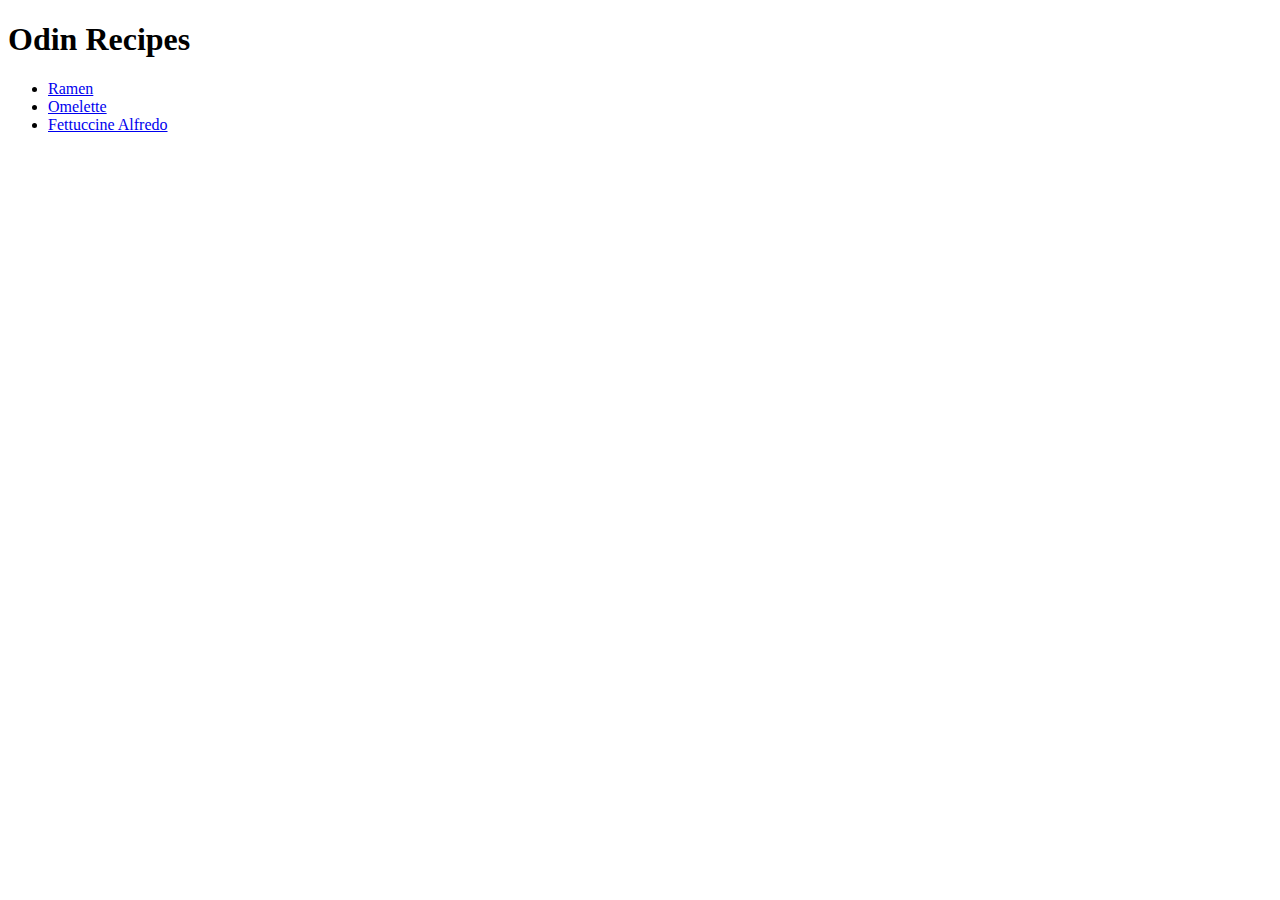
==== index.html @ 839d956d "Added links, descriptions, images, steps, and back to home on all recipes." ====
<!DOCTYPE html>
<html lang="en">
<head>
    <meta charset="UTF-8">
    <meta name="viewport" content="width=device-width, initial-scale=1.0">
    <title>Document</title>
</head>
<body>
    <h1>Odin Recipes</h1>
    <ul>
        <li><a href="recipes/ramen.html">Ramen</a></li>
        <li><a href="recipes/omelette.html">Omelette</a></li>
        <li><a href="recipes/fettuccine_alfredo.html">Fettuccine Alfredo</a></li>
    </ul>
</body>
</html>
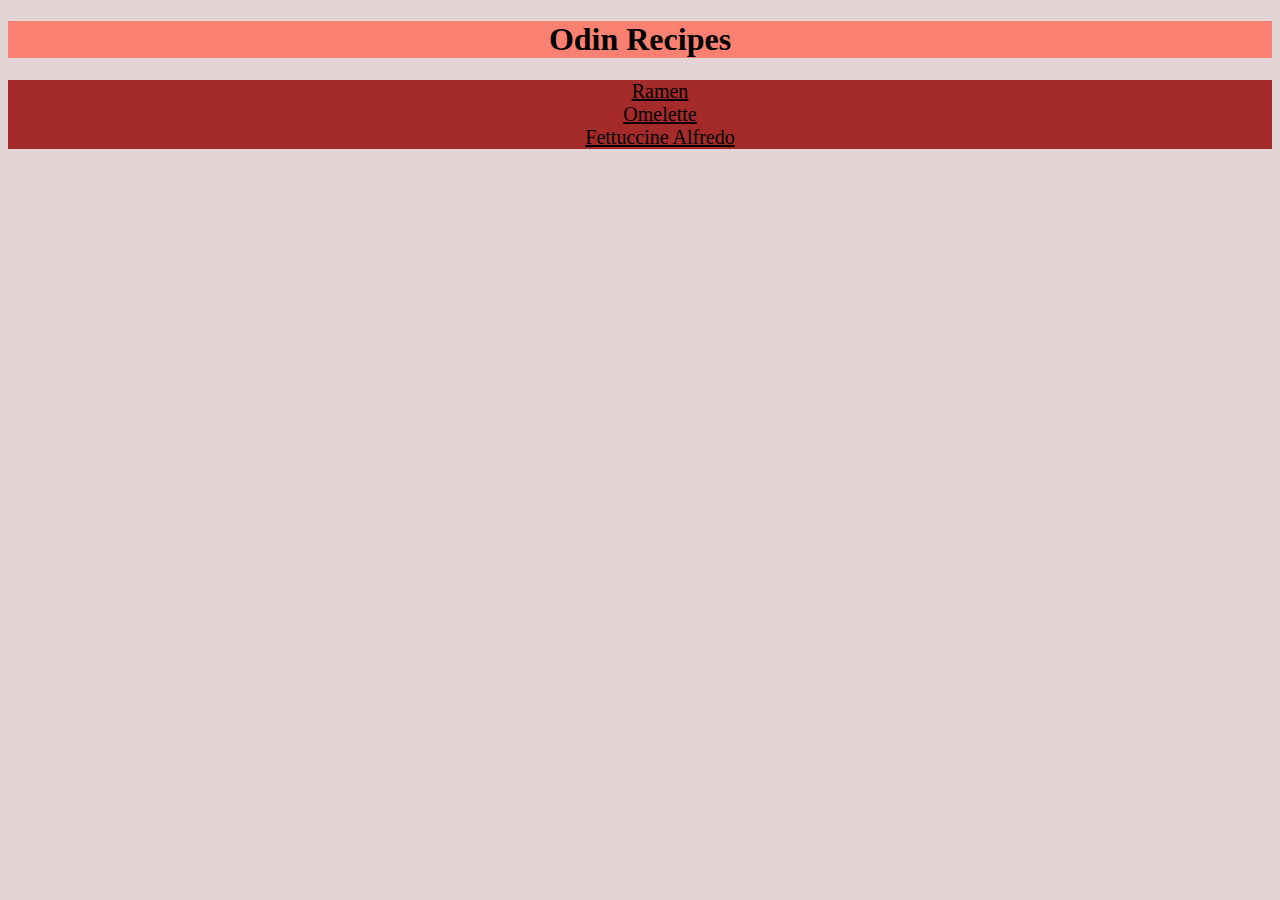
==== commit 3e39e827: "updated files for css styling due to creation of styles.css" ====
--- a/index.html
+++ b/index.html
@@ -3,11 +3,12 @@
 <head>
     <meta charset="UTF-8">
     <meta name="viewport" content="width=device-width, initial-scale=1.0">
+    <link rel="stylesheet" href="style.css">
     <title>Document</title>
 </head>
 <body>
-    <h1>Odin Recipes</h1>
-    <ul>
+    <h1 class="title">Odin Recipes</h1>
+    <ul class="recipes">
         <li><a href="recipes/ramen.html">Ramen</a></li>
         <li><a href="recipes/omelette.html">Omelette</a></li>
         <li><a href="recipes/fettuccine_alfredo.html">Fettuccine Alfredo</a></li>
--- a/style.css
+++ b/style.css
@@ -0,0 +1,35 @@
+body {
+    align-items: center;
+    background-color: rgb(226, 212, 212);
+}
+
+.title {
+    background-color: salmon;
+    text-align: center;
+}
+
+.recipes {
+    
+    background-color: brown;
+    font-size: 20px;
+    text-align: center;
+    list-style-type: none; 
+}
+
+a {
+    color: black;
+}
+
+a:visited {
+    text-decoration: none;
+    color: black;
+}
+
+.img {
+    display: block;
+    margin-left: auto;
+    margin-right: auto;
+    width: 15%;
+    height: 150px;
+}
+
